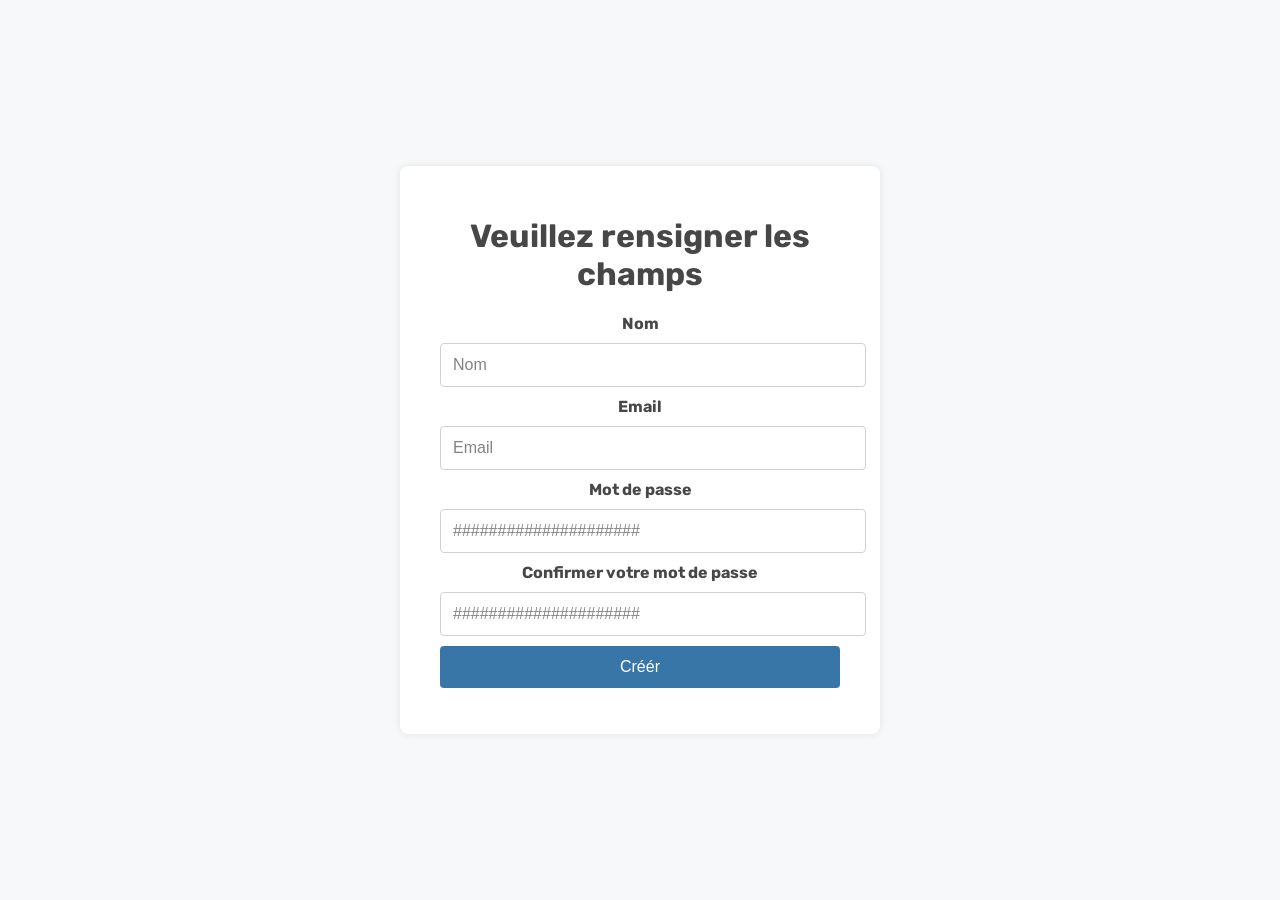
==== create_account.html @ 40c441aa "Add files via upload" ====
<!DOCTYPE html>
<html lang="en">
<head>
  <meta charset="UTF-8" />
  <title>Créer un compte - FCA Shop</title>
  <link rel="stylesheet" href="create_account.css" />
  <link href="https://fonts.googleapis.com/css2?family=Rubik&display=swap" rel="stylesheet">
</head>
<style>
  body{
    background-image: url("images/pexels-iriser-1366957.jpg");
    background-size: cover;
  }
</style>
<body class="login-page">
  <div class="login-container">
    <h1>Veuillez rensigner les champs</h1>
    <form id="loginForm" method="post">
      <center style="font-weight: bold">Nom</center>
      <input type="text" id="username" placeholder="Nom" required />
      <center style="font-weight: bold">Email</center>
      <input type="email" id="email" placeholder="Email" required />
      <center style="font-weight: bold">Mot de passe</center>
      <input type="password" id="mdp" placeholder="#####################" required />
      <center style="font-weight: bold">Confirmer votre mot de passe</center>
      <input type="password" id="confirm_mdp" placeholder="#####################" required />
      <button type="submit">Créér</button>
      <p id="loginMessage"></p>
    </form>
    
  </div>

  <script>
    document.addEventListener('DOMContentLoaded', () => {
    const form = document.getElementById('loginForm');
    const resetLink = document.getElementById('resetPassword');
    const message = document.getElementById('loginMessage');
  
    if (form) {
      form.addEventListener('submit', (e) => {
        e.preventDefault();
        let nom = document.getElementById('username').value;
        let email = document.getElementById('email').value;
        let mdp = document.getElementById('mdp').value;
        let confirm_mdp = document.getElementById('confirm_mdp').value;
        if (nom && email && mdp && confirm_mdp) {
          if (confirm_mdp===mdp){
            if(mdp.toWellFormed(Intl).length  > 6){
              function GenererId(){
                const Idn = Math.round(Math.random()*23999);
                alert("Votre session a été créee le "+ new Date()+" Votre Identifiant: "+Idn);
              }
              GenererId();
              window.location.href = 'home.html';
            }
            else{
              message.textContent = 'Le mot de passe est trop court, veuillez utiliser une combinaison des characters speciaux ';
              message.style.color = 'red';
            }
          }
          else{
            message.textContent = 'Les mot de passes saisis ne sont pas identiques';
            message.style.color = 'red';
          }
        } else {
          message.textContent = 'Une erreur est servenue';
          message.style.color = 'red';
        }
      });
    }

  });
  </script>
</body>
</html>
---- create_account.css ----
body {
    margin: 0;
    font-family: 'Rubik', sans-serif;
    background-color: #f7f8fa;
    color: #333;
  }
  
  .login-page {
    display: flex;
    justify-content: center;
    align-items: center;
    height: 100vh;
    opacity: 0.9;
  }
  
  .login-container {
    background-color: white;
    padding: 30px 40px;
    border-radius: 8px;
    box-shadow: 0 0 10px rgba(0,0,0,0.1);
    text-align: center;
    max-width: 400px;
    width: 100%;
  }
  
  .login-container input {
    width: 100%;
    padding: 12px;
    margin: 10px 0;
    font-size: 1rem;
    border: 1px solid #ccc;
    border-radius: 4px;
  }
  
  .login-container button {
    background-color: #23679f;
    color: white;
    border: none;
    padding: 12px 20px;
    font-size: 1rem;
    border-radius: 4px;
    cursor: pointer;
    width: 100%;
  }
  
  .login-container button:hover {
    background-color: #216688;
  }
  
  .login-container a {
    color: #007bff;
    text-decoration: none;
  }
  
  .login-container a:hover {
    text-decoration: underline;
  }
  
  .home-page header {
    text-align: center;
    padding: 30px;
    background-color: #004aad;
    color: white;
  }
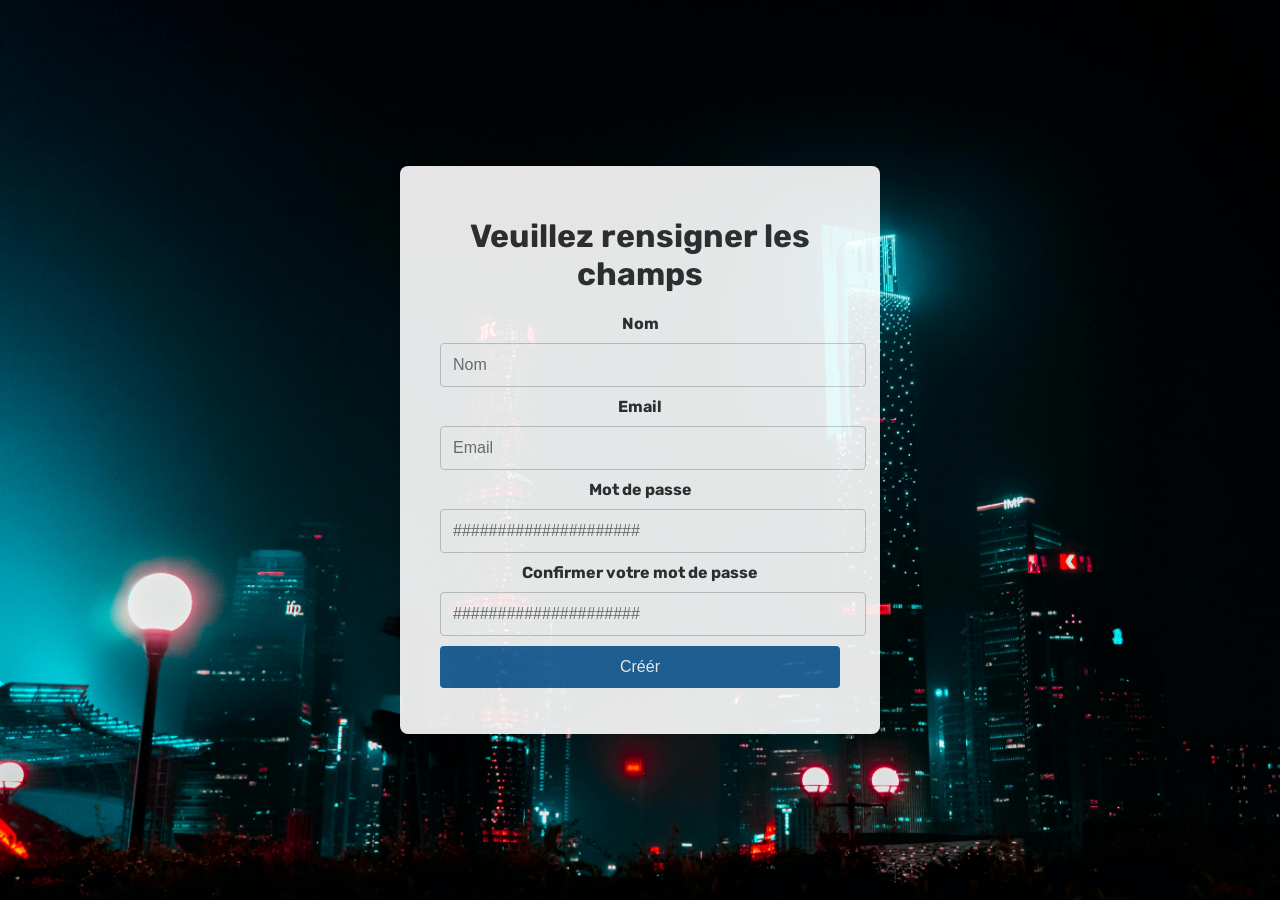
==== commit 945e7a6b: "Update create_account.html" ====
--- a/create_account.html
+++ b/create_account.html
@@ -8,7 +8,7 @@
 </head>
 <style>
   body{
-    background-image: url("images/pexels-iriser-1366957.jpg");
+    background-image: url("pexels-iriser-1366957.jpg");
     background-size: cover;
   }
 </style>
